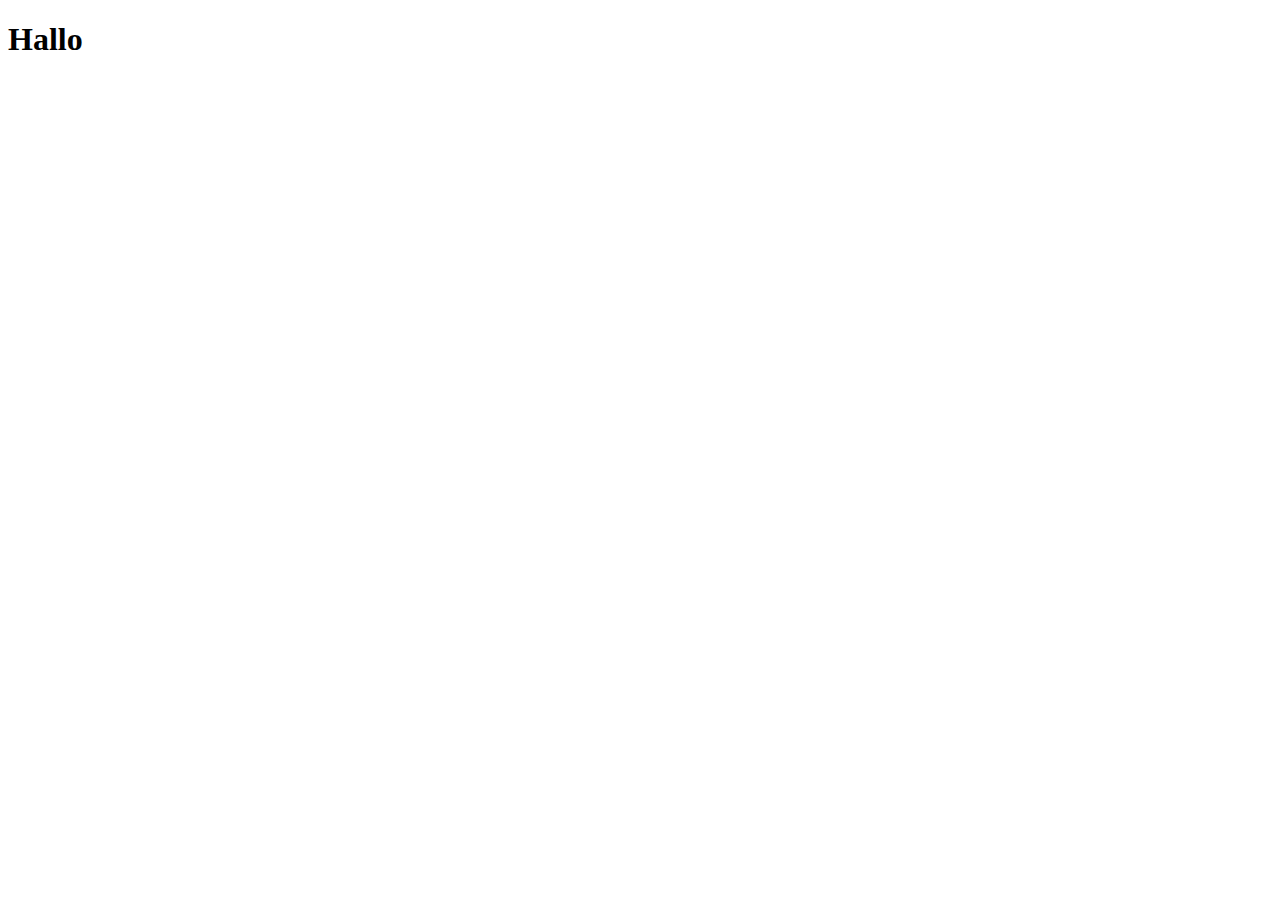
==== public/index.html @ 89a4a756 "10Pr" ====
<!DOCTYPE html>
<html lang="en">
  <head>
    <meta charset="utf-8" />
    <link rel="shortcut icon" href="%PUBLIC_URL%/favicon.ico" />
    <meta name="viewport" content="width=device-width, initial-scale=1" />
    <meta name="theme-color" content="#000000" />
    <meta
      name="description"
      content="Web site created using create-react-app"
    />
    <link rel="apple-touch-icon" href="logo192.png" />
    <!--
      manifest.json provides metadata used when your web app is installed on a
      user's mobile device or desktop. See https://developers.google.com/web/fundamentals/web-app-manifest/
    -->
    <link rel="manifest" href="%PUBLIC_URL%/manifest.json" />
    <title>React App</title>
  </head>
  <body>
    <noscript>You need to enable JavaScript to run this app.</noscript>
    <div id="root"></div>
    <h1>Hallo</h1>
  </body>
</html>
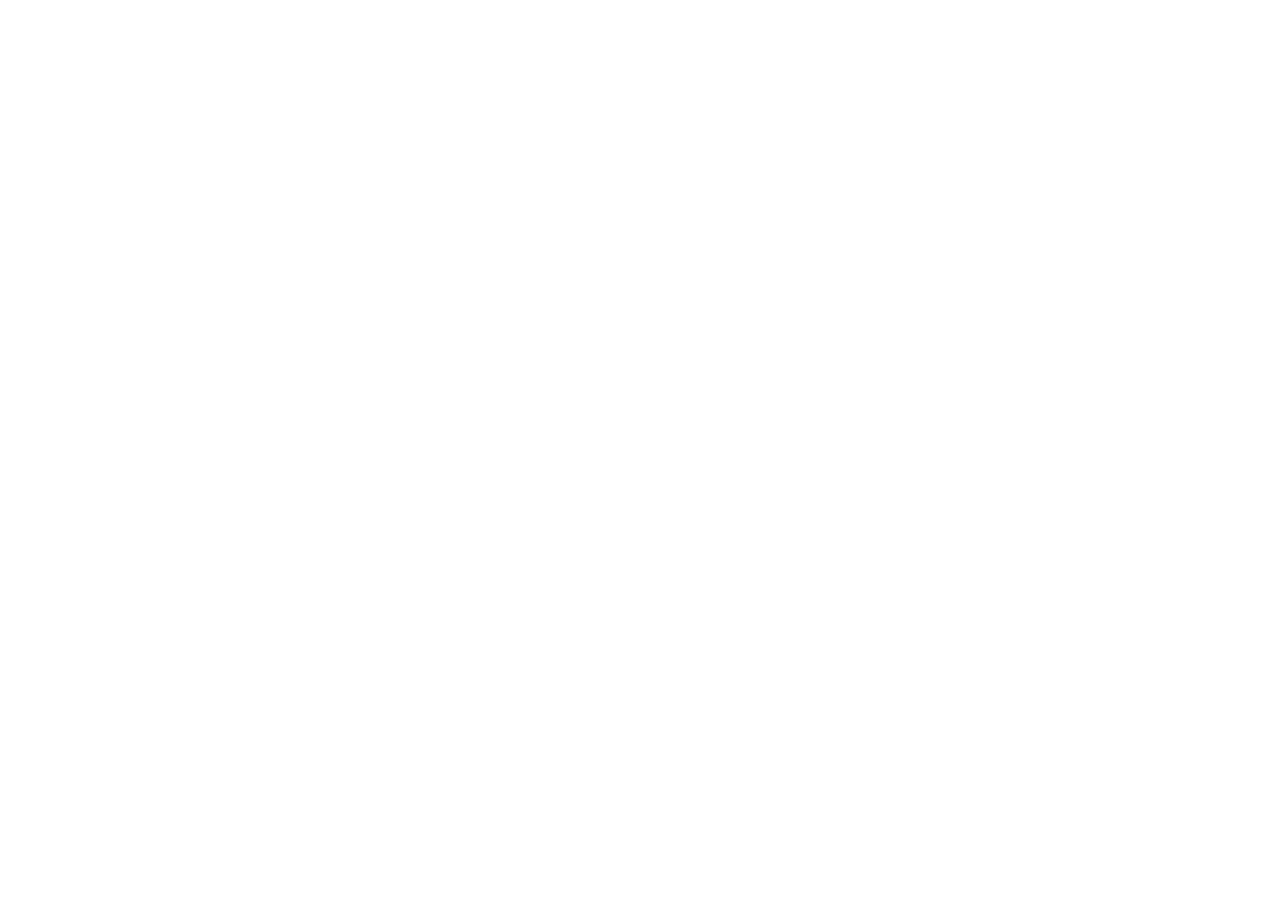
==== commit 97d5b943: "10h" ====
--- a/public/index.html
+++ b/public/index.html
@@ -10,16 +10,11 @@
       content="Web site created using create-react-app"
     />
     <link rel="apple-touch-icon" href="logo192.png" />
-    <!--
-      manifest.json provides metadata used when your web app is installed on a
-      user's mobile device or desktop. See https://developers.google.com/web/fundamentals/web-app-manifest/
-    -->
     <link rel="manifest" href="%PUBLIC_URL%/manifest.json" />
     <title>React App</title>
   </head>
   <body>
     <noscript>You need to enable JavaScript to run this app.</noscript>
     <div id="root"></div>
-    <h1>Hallo</h1>
-  </body>
+    </body>
 </html>
